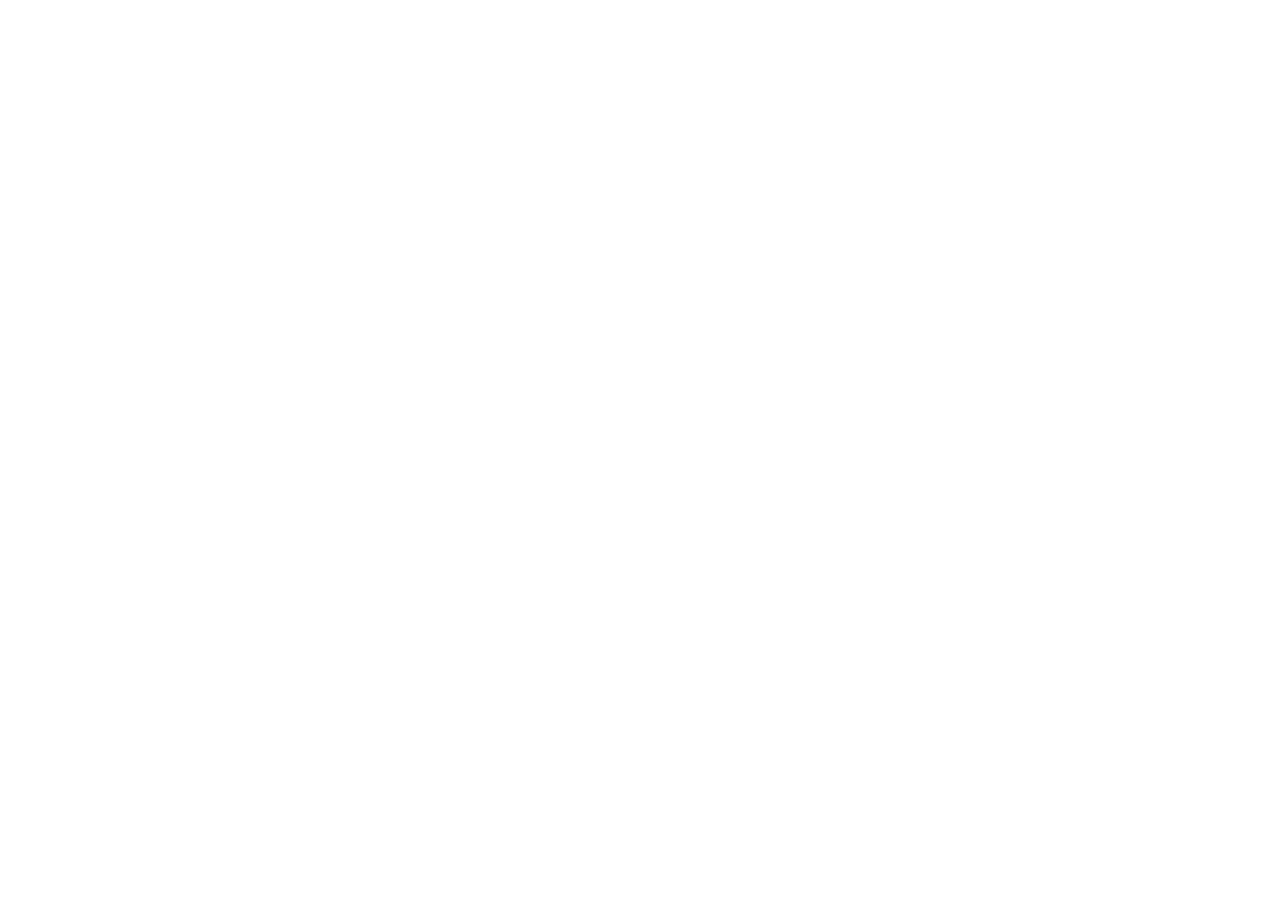
==== public/index.html @ 05f8a81f "파일 구조 추가" ====
<!DOCTYPE html>
<html lang="en">
  <head>
    <meta charset="utf-8" />
    <link rel="icon" href="%PUBLIC_URL%/favicon.ico" />
    <meta name="viewport" content="width=device-width, initial-scale=1" />
    <meta name="theme-color" content="#000000" />
    <meta
      name="description"
      content="Web site created using create-react-app"
    />
    <link rel="apple-touch-icon" href="%PUBLIC_URL%/logo192.png" />
    <!--
      manifest.json provides metadata used when your web app is installed on a
      user's mobile device or desktop. See https://developers.google.com/web/fundamentals/web-app-manifest/
    -->
    <link rel="manifest" href="%PUBLIC_URL%/manifest.json" />
    <!--
      Notice the use of %PUBLIC_URL% in the tags above.
      It will be replaced with the URL of the `public` folder during the build.
      Only files inside the `public` folder can be referenced from the HTML.

      Unlike "/favicon.ico" or "favicon.ico", "%PUBLIC_URL%/favicon.ico" will
      work correctly both with client-side routing and a non-root public URL.
      Learn how to configure a non-root public URL by running `npm run build`.
    -->
    <title>React App</title>
  </head>
  <body>
    <noscript>You need to enable JavaScript to run this app.</noscript>
    <div id="root"></div>
    <!--
      This HTML file is a template.
      If you open it directly in the browser, you will see an empty page.

      You can add webfonts, meta tags, or analytics to this file.
      The build step will place the bundled scripts into the <body> tag.

      To begin the development, run `npm start` or `yarn start`.
      To create a production bundle, use `npm run build` or `yarn build`.
    -->
  </body>
</html>
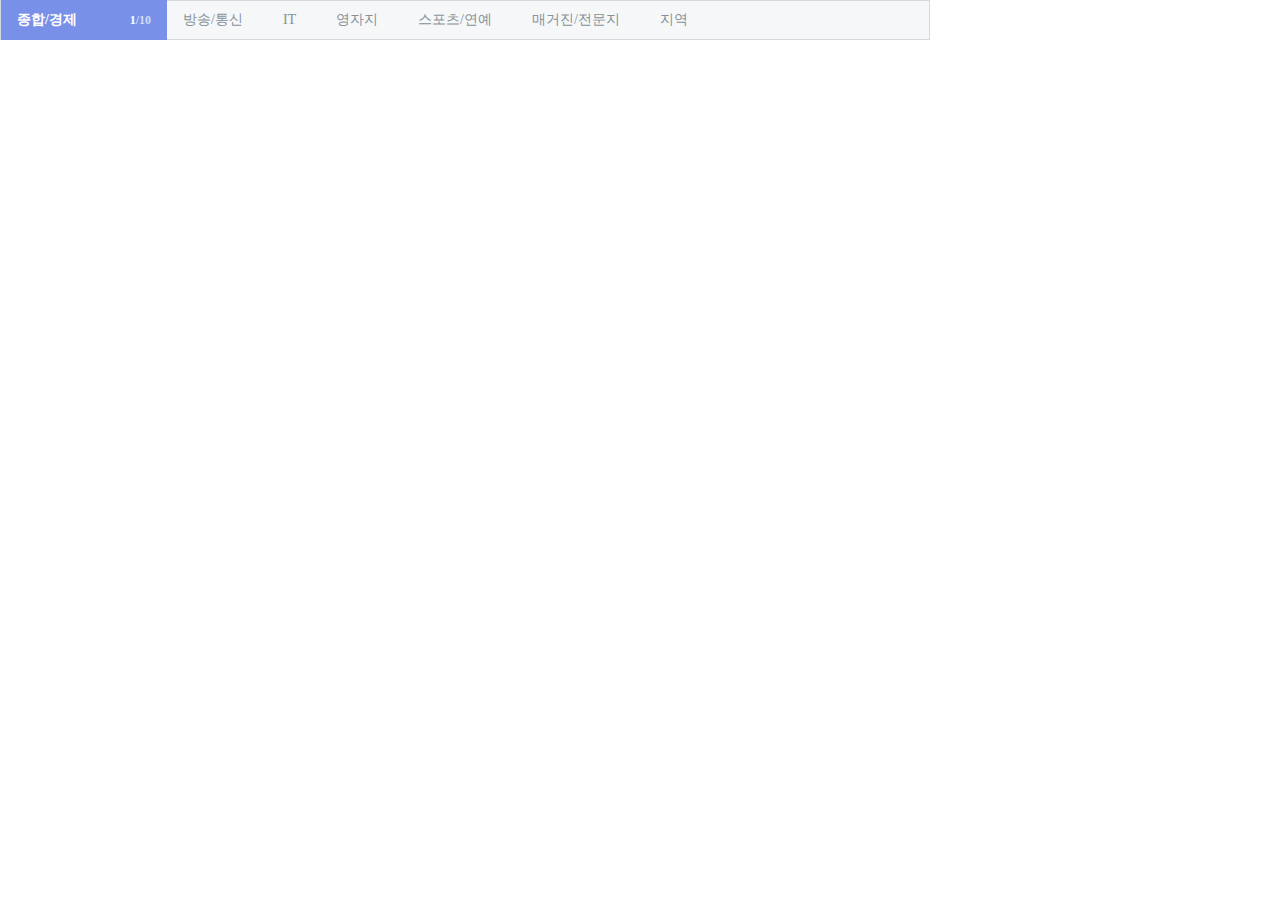
==== commit 9789e5e6: "Merge pull request #36 from seoyeon5117/master" ====
--- a/public/index.html
+++ b/public/index.html
@@ -1,43 +1,12 @@
 <!DOCTYPE html>
-<html lang="en">
-  <head>
-    <meta charset="utf-8" />
-    <link rel="icon" href="%PUBLIC_URL%/favicon.ico" />
-    <meta name="viewport" content="width=device-width, initial-scale=1" />
-    <meta name="theme-color" content="#000000" />
-    <meta
-      name="description"
-      content="Web site created using create-react-app"
-    />
-    <link rel="apple-touch-icon" href="%PUBLIC_URL%/logo192.png" />
-    <!--
-      manifest.json provides metadata used when your web app is installed on a
-      user's mobile device or desktop. See https://developers.google.com/web/fundamentals/web-app-manifest/
-    -->
-    <link rel="manifest" href="%PUBLIC_URL%/manifest.json" />
-    <!--
-      Notice the use of %PUBLIC_URL% in the tags above.
-      It will be replaced with the URL of the `public` folder during the build.
-      Only files inside the `public` folder can be referenced from the HTML.
-
-      Unlike "/favicon.ico" or "favicon.ico", "%PUBLIC_URL%/favicon.ico" will
-      work correctly both with client-side routing and a non-root public URL.
-      Learn how to configure a non-root public URL by running `npm run build`.
-    -->
-    <title>React App</title>
-  </head>
-  <body>
-    <noscript>You need to enable JavaScript to run this app.</noscript>
-    <div id="root"></div>
-    <!--
-      This HTML file is a template.
-      If you open it directly in the browser, you will see an empty page.
-
-      You can add webfonts, meta tags, or analytics to this file.
-      The build step will place the bundled scripts into the <body> tag.
-
-      To begin the development, run `npm start` or `yarn start`.
-      To create a production bundle, use `npm run build` or `yarn build`.
-    -->
-  </body>
-</html>
+<html lang="ko">
+    <head>
+        <meta charset="UTF-8" />
+        <link rel="stylesheet" href="/src/styles/index.css">
+        <title>뉴스스탠드</title>
+    </head>
+    <body>
+        <div id="index"></div>
+        <script type="module" src="/src/index.js" defer></script>
+    </body>
+</html>--- a/src/styles/index.css
+++ b/src/styles/index.css
@@ -0,0 +1,8 @@
+@import url(CategoryBar.css);
+
+body {
+    display: flex;
+    width: 1280px;
+    height: auto;
+    margin: 0;
+}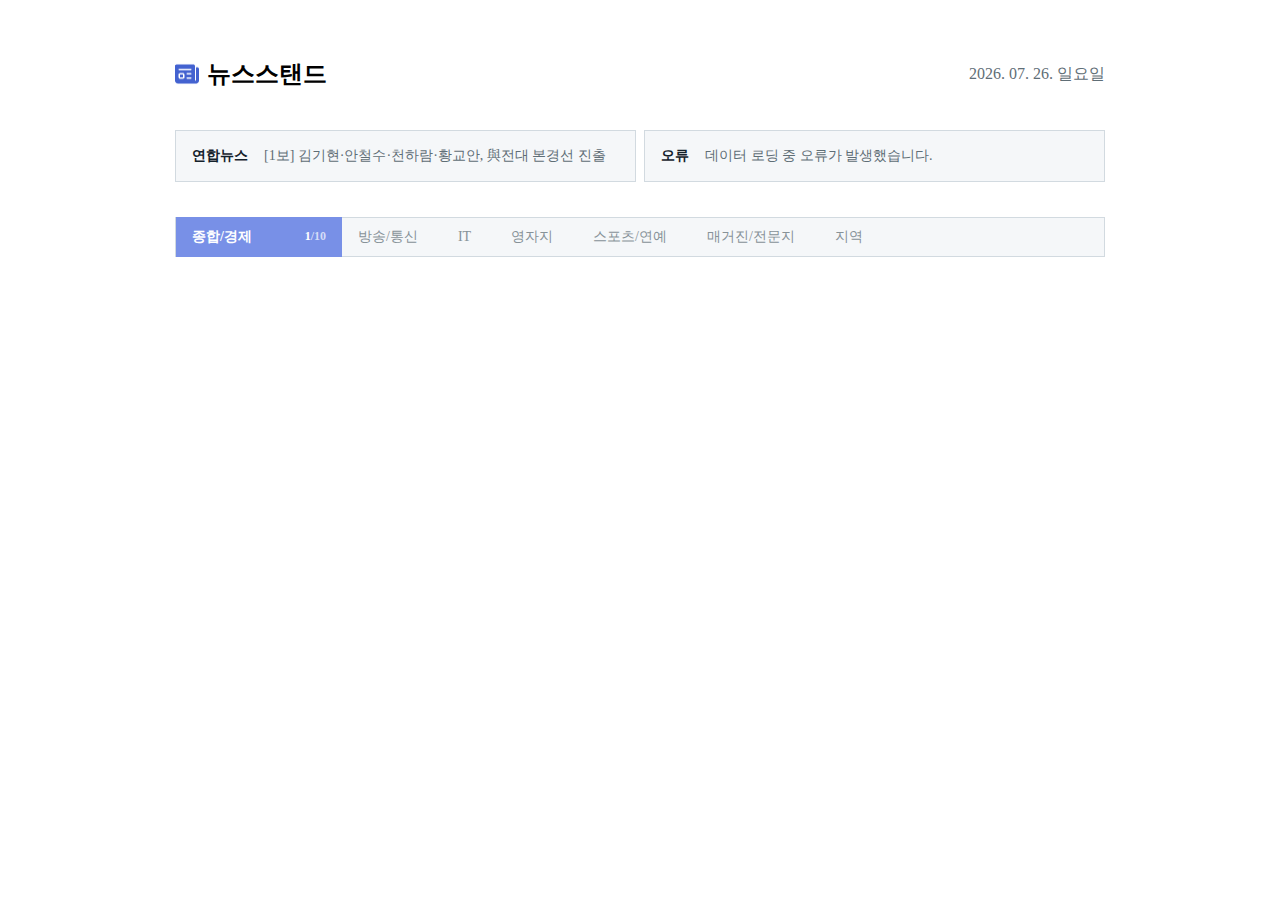
==== commit 09750ca5: "Merge pull request #42 from seoyeon5117/master" ====
--- a/public/index.html
+++ b/public/index.html
@@ -1,12 +1,16 @@
 <!DOCTYPE html>
 <html lang="ko">
     <head>
-        <meta charset="UTF-8" />
-        <link rel="stylesheet" href="/src/styles/index.css">
+        <meta charset="UTF-8">
+        <link rel="stylesheet" href="./index.css">
         <title>뉴스스탠드</title>
     </head>
     <body>
-        <div id="index"></div>
-        <script type="module" src="/src/index.js" defer></script>
+        <div id="index">
+            <header id="header"></header>
+            <div id="rollingBar"></div>
+            <nav id="categoryBar"></nav>
+        </div>
+        <script type="module" src="./index.js" defer></script>
     </body>
 </html>--- a/public/index.css
+++ b/public/index.css
@@ -0,0 +1,24 @@
+@import url(../src/components/CategoryBar/CategoryBar.css);
+@import url(../src/components/Header/Header.css);
+@import url(../src/components/RollingBar/RollingBar.css);
+@import url(../src/components/RollingBar/CreateRollingBar.css);
+
+body {
+    box-sizing: border-box;
+    display: flex;
+    width: 1280px;
+    height: auto;
+    margin: 0;
+}
+
+#header {
+    margin: 58px 175px 40px 175px;
+}
+
+#rollingBar {
+    margin: 40px 175px 34.5px 175px;
+}
+
+#categoryBar {
+    margin: 26.5px 175px 0px 175px;
+}